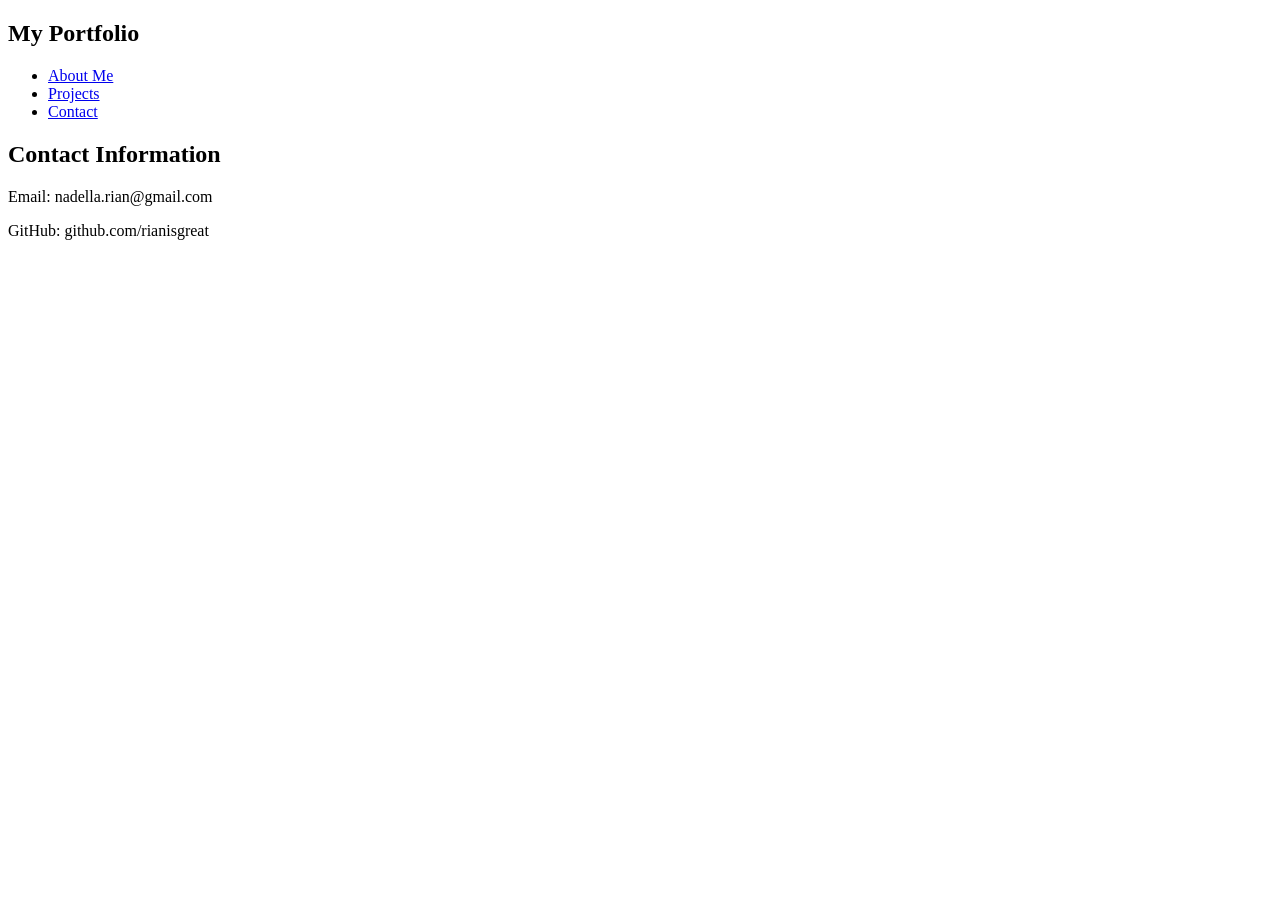
==== html/contact.html @ 54468259 "Add files via upload" ====
<!DOCTYPE html>
<html lang="en">

<head>
    <meta charset="UTF-8">
    <meta name="viewport" content="width=device-width, initial-scale=1.0">
    <title>Contact</title>

    <link rel="stylesheet" href="css/style.css">
</head>

<body>

<nav>

    <h1>My Portfolio</h1>

    <ul>
        <li><a href="index.html">About Me</a></li>
        <li><a href="projects.html">Projects</a></li>
        <li><a href="contact.html">Contact</a></li>
    </ul>

</nav>

<section class="contact">

    <h2>Contact Information</h2>

    <p>Email: nadella.rian@gmail.com</p>

    <p>GitHub: github.com/rianisgreat</p>


</section>

</body>

</html>
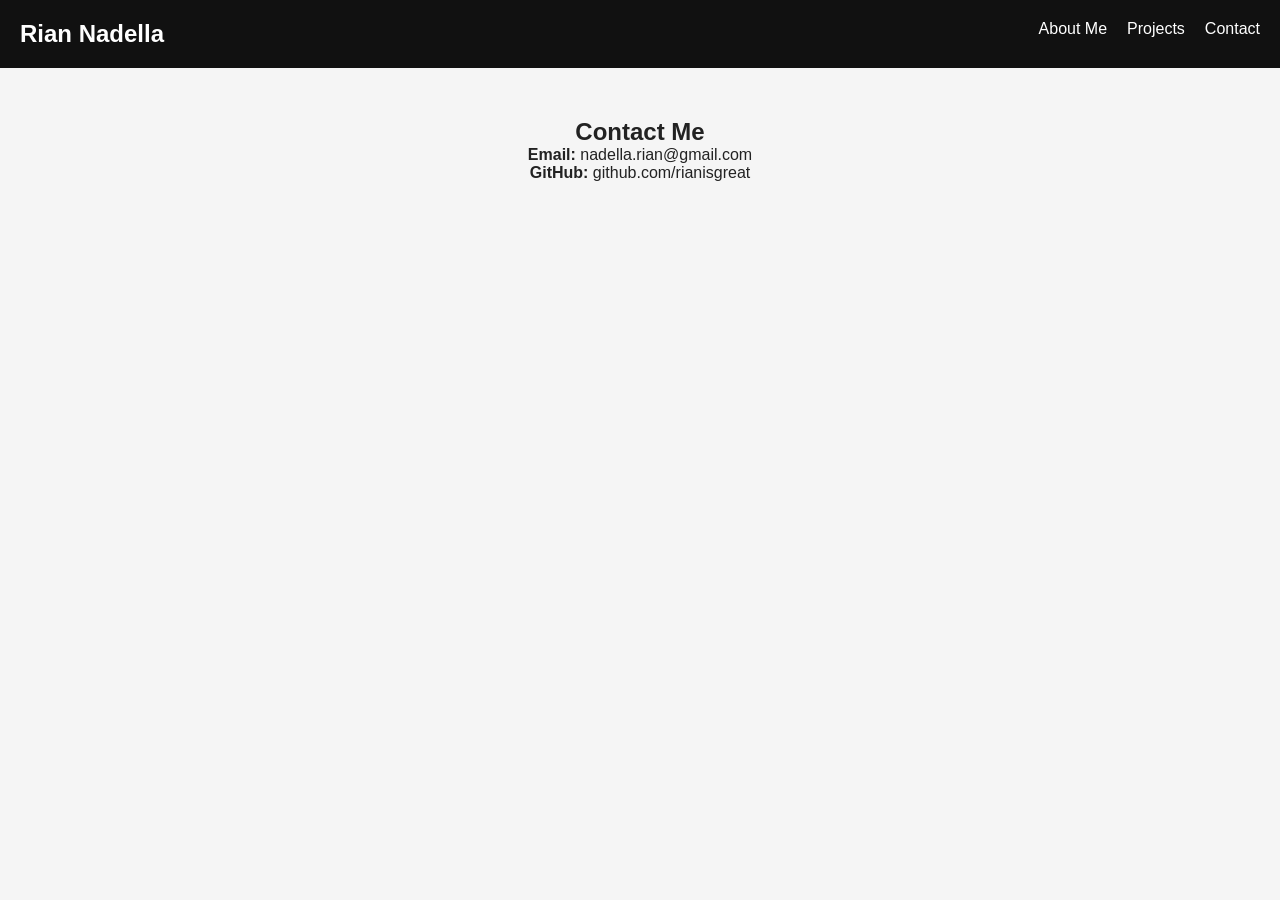
==== commit b7c25977: "Update contact.html" ====
--- a/html/contact.html
+++ b/html/contact.html
@@ -1,39 +1,38 @@
 <!DOCTYPE html>
 <html lang="en">
-
 <head>
     <meta charset="UTF-8">
     <meta name="viewport" content="width=device-width, initial-scale=1.0">
     <title>Contact</title>
 
-    <link rel="stylesheet" href="css/style.css">
+    <link rel="stylesheet" href="style.css">
 </head>
-
 <body>
 
 <nav>
-
-    <h1>My Portfolio</h1>
+    <h1>Rian Nadella</h1>
 
     <ul>
         <li><a href="index.html">About Me</a></li>
         <li><a href="projects.html">Projects</a></li>
         <li><a href="contact.html">Contact</a></li>
     </ul>
-
 </nav>
 
 <section class="contact">
 
-    <h2>Contact Information</h2>
+    <h2>Contact Me</h2>
 
-    <p>Email: nadella.rian@gmail.com</p>
+    <div class="contact-card">
+        <p><strong>Email:</strong> nadella.rian@gmail.com</p>
 
-    <p>GitHub: github.com/rianisgreat</p>
-
+        <p>
+            <strong>GitHub:</strong>
+            github.com/rianisgreat
+        </p>
+    </div>
 
 </section>
 
 </body>
-
-</html>+</html>
--- a/html/style.css
+++ b/html/style.css
@@ -0,0 +1,101 @@
+* {
+    margin: 0;
+    padding: 0;
+    box-sizing: border-box;
+}
+
+body {
+    font-family: Arial;
+    background-color: #f5f5f5;
+    color: #222;
+}
+
+/* NAVBAR */
+
+nav {
+    background-color: #111;
+    color: white;
+    display: flex;
+    justify-content: space-between;
+    padding: 20px;
+}
+
+nav ul {
+    display: flex;
+    list-style: none;
+}
+
+nav ul li {
+    margin-left: 20px;
+}
+
+nav a {
+    color: white;
+    text-decoration: none;
+}
+
+/* HERO */
+
+.hero {
+    text-align: center;
+    padding: 100px 20px;
+}
+
+.hero h2 {
+    font-size: 40px;
+    margin-bottom: 20px;
+}
+
+.hero p {
+    margin-bottom: 15px;
+    font-size: 18px;
+}
+
+button {
+    padding: 10px 20px;
+    border: none;
+    background-color: #0077ff;
+    border-radius: 5px;
+}
+
+button a {
+    color: white;
+    text-decoration: none;
+}
+
+/* PROJECTS */
+
+.title {
+    text-align: center;
+    margin-top: 30px;
+}
+
+.project-card {
+    background-color: white;
+    width: 80%;
+    margin: 40px auto;
+    padding: 20px;
+    border-radius: 10px;
+    box-shadow: 0px 0px 10px gray;
+}
+
+.project-card img {
+    width: 100%;
+    border-radius: 10px;
+    margin-bottom: 15px;
+}
+
+.project-card h2 {
+    margin-bottom: 10px;
+}
+
+.project-card p {
+    margin-bottom: 15px;
+}
+
+/* CONTACT */
+
+.contact {
+    text-align: center;
+    padding: 50px;
+}
